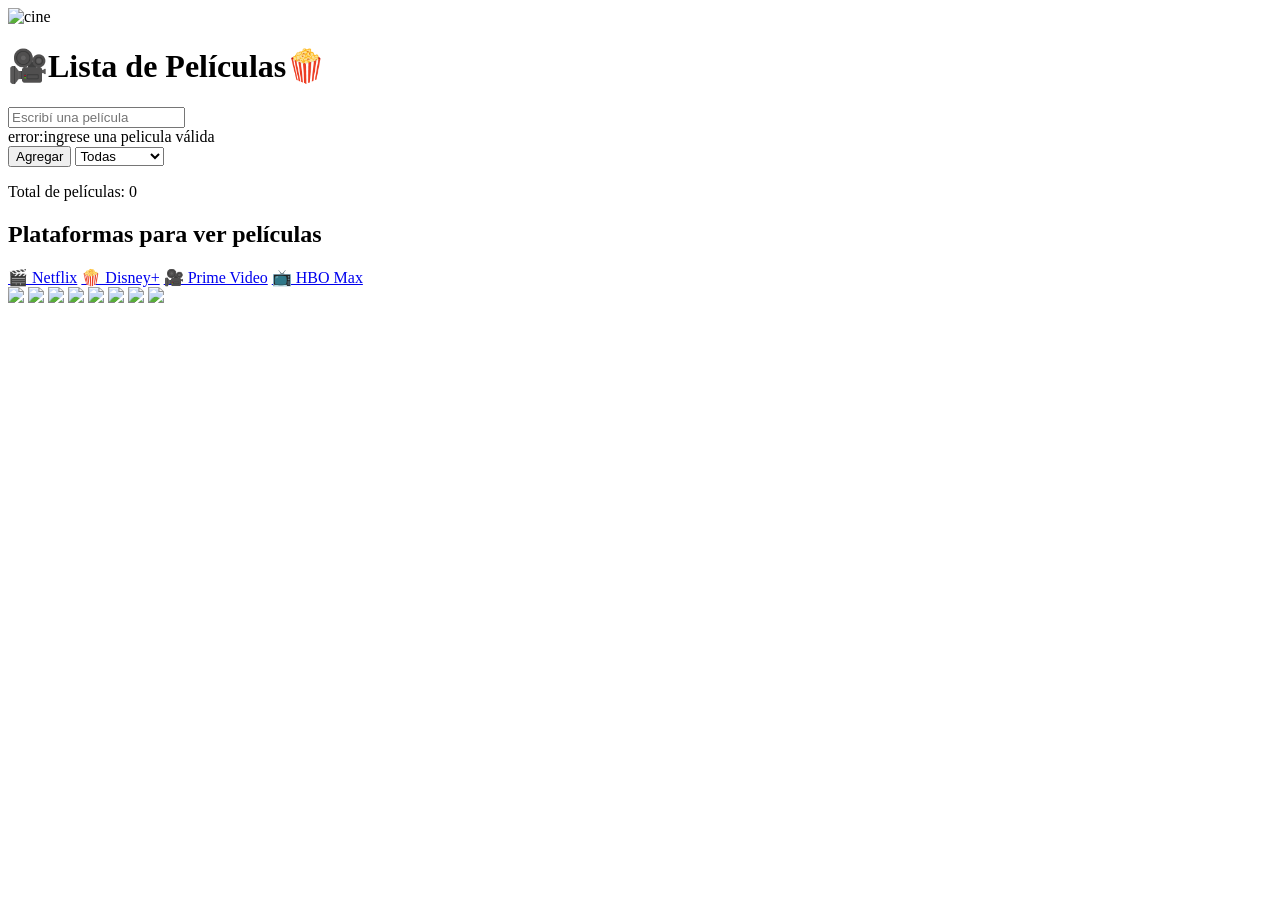
==== index.html @ 0775cb63 "Add files via upload trabajo lista de peliculas" ====
<!DOCTYPE html>
<html lang="es">
<head>
<meta charset="UTF-8">
<meta name="viewport" content="width=device-width, initial-scale=1.0">
<title>Lista de Películas</title>
<link rel="stylesheet" href="css/sstyle.css">
</head>
<body>

<div class="contenedor">
<img src="imagenes/imagenn.png"alt="cine"class="banner">
<h1>
    <span class="emoji">🎥</span>Lista de Películas<span class="emoji">🍿</span>
</h1>
<input type="text" id="inputPelicula" placeholder="Escribí una película">
<div id="error">
    error:ingrese una pelicula válida
</div>
<button id="btnAgregar">Agregar</button>

<select id="filtro">
<option value="todas">Todas</option>
<option value="vistas">Vistas</option>
<option value="pendientes">Pendientes</option>
</select>

<p id="contador">Total de películas: 0</p>
<ul id="listaPeliculas"></ul>
<h2 class="titulo-plataformas">
    Plataformas para ver películas
</h2>
<div class="plataformas">

<a href="https://www.netflix.com"target="_blank">🎬 Netflix</a>

<a href="https://www.disneyplus.com"target="_blank">🍿 Disney+</a>

<a href="https://www.primevideo.com"target="_blank">🎥 Prime Video</a>

<a href="https://www.max.com"target="_blank">📺 HBO Max</a>
</div>
<div class="galeria">
    <img src="imagenes/avatar.png">
    <img src="imagenes/coco.png">
    <img src="imagenes/hombre araña.png">
    <img src="imagenes/pelis.png">
    <img src="imagenes/up.png">
    <img src="imagenes/frozen.png">
    <img src="imagenes/marvel.png">
    <img src="imagenes/intensamente.png">
</div>



</div>

<script src="script.js"></script>

</body>
</html>
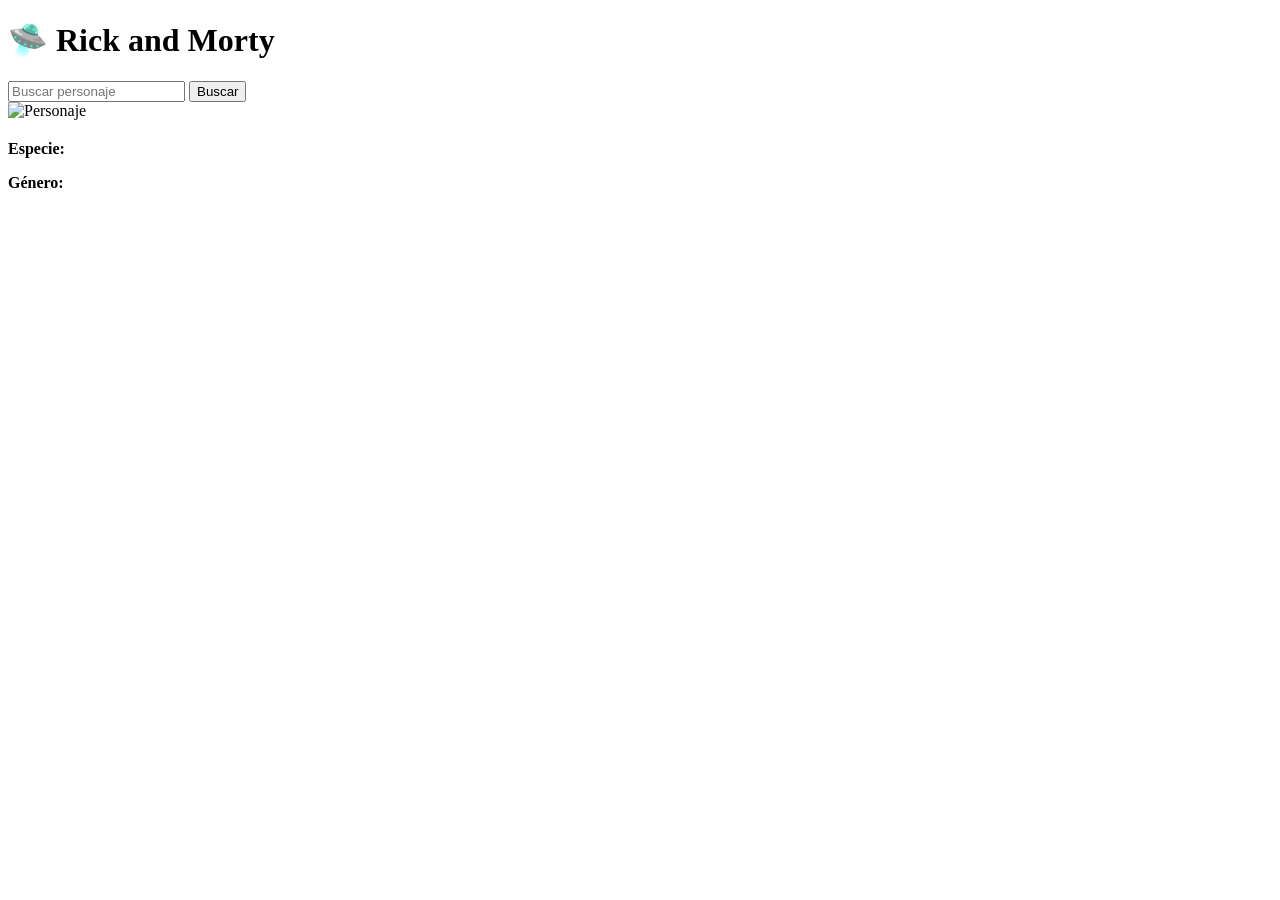
==== commit b2692716: "Add files via upload tp API" ====
--- a/index.html
+++ b/index.html
@@ -1,61 +1,48 @@
 <!DOCTYPE html>
 <html lang="es">
+
 <head>
-<meta charset="UTF-8">
-<meta name="viewport" content="width=device-width, initial-scale=1.0">
-<title>Lista de Películas</title>
-<link rel="stylesheet" href="css/sstyle.css">
+
+<title>Rick and Morty </title>
+<link rel="stylesheet" href="CSS/style.css">
 </head>
+
 <body>
 
 <div class="contenedor">
-<img src="imagenes/imagenn.png"alt="cine"class="banner">
-<h1>
-    <span class="emoji">🎥</span>Lista de Películas<span class="emoji">🍿</span>
-</h1>
-<input type="text" id="inputPelicula" placeholder="Escribí una película">
-<div id="error">
-    error:ingrese una pelicula válida
-</div>
-<button id="btnAgregar">Agregar</button>
 
-<select id="filtro">
-<option value="todas">Todas</option>
-<option value="vistas">Vistas</option>
-<option value="pendientes">Pendientes</option>
-</select>
+<h1>🛸 Rick and Morty </h1>
 
-<p id="contador">Total de películas: 0</p>
-<ul id="listaPeliculas"></ul>
-<h2 class="titulo-plataformas">
-    Plataformas para ver películas
-</h2>
-<div class="plataformas">
+<div class="busqueda">
+<input type="text" id="personajeInput"placeholder="Buscar personaje">
 
-<a href="https://www.netflix.com"target="_blank">🎬 Netflix</a>
-
-<a href="https://www.disneyplus.com"target="_blank">🍿 Disney+</a>
-
-<a href="https://www.primevideo.com"target="_blank">🎥 Prime Video</a>
-
-<a href="https://www.max.com"target="_blank">📺 HBO Max</a>
-</div>
-<div class="galeria">
-    <img src="imagenes/avatar.png">
-    <img src="imagenes/coco.png">
-    <img src="imagenes/hombre araña.png">
-    <img src="imagenes/pelis.png">
-    <img src="imagenes/up.png">
-    <img src="imagenes/frozen.png">
-    <img src="imagenes/marvel.png">
-    <img src="imagenes/intensamente.png">
+<button id="buscarBtn">Buscar</button>
 </div>
 
+<div id="mensaje"></div>
 
+<div id="tarjeta" class="oculto">
+
+<img id="imagenPersonaje" src="" alt="Personaje">
+
+<h2 id="nombrePersonaje"></h2>
+
+<p id="estadoPersonaje"></p>
+
+<div class="info">
+<p><strong>Especie:</strong><span id="especie"></span></p>
+
+<p><strong>Género:</strong><span id="genero"></span></p>
+</div>
+
+<p id="ubicacion"></p>
+
+</div>
 
 </div>
 
 <script src="script.js"></script>
 
 </body>
-</html>+
+</html>
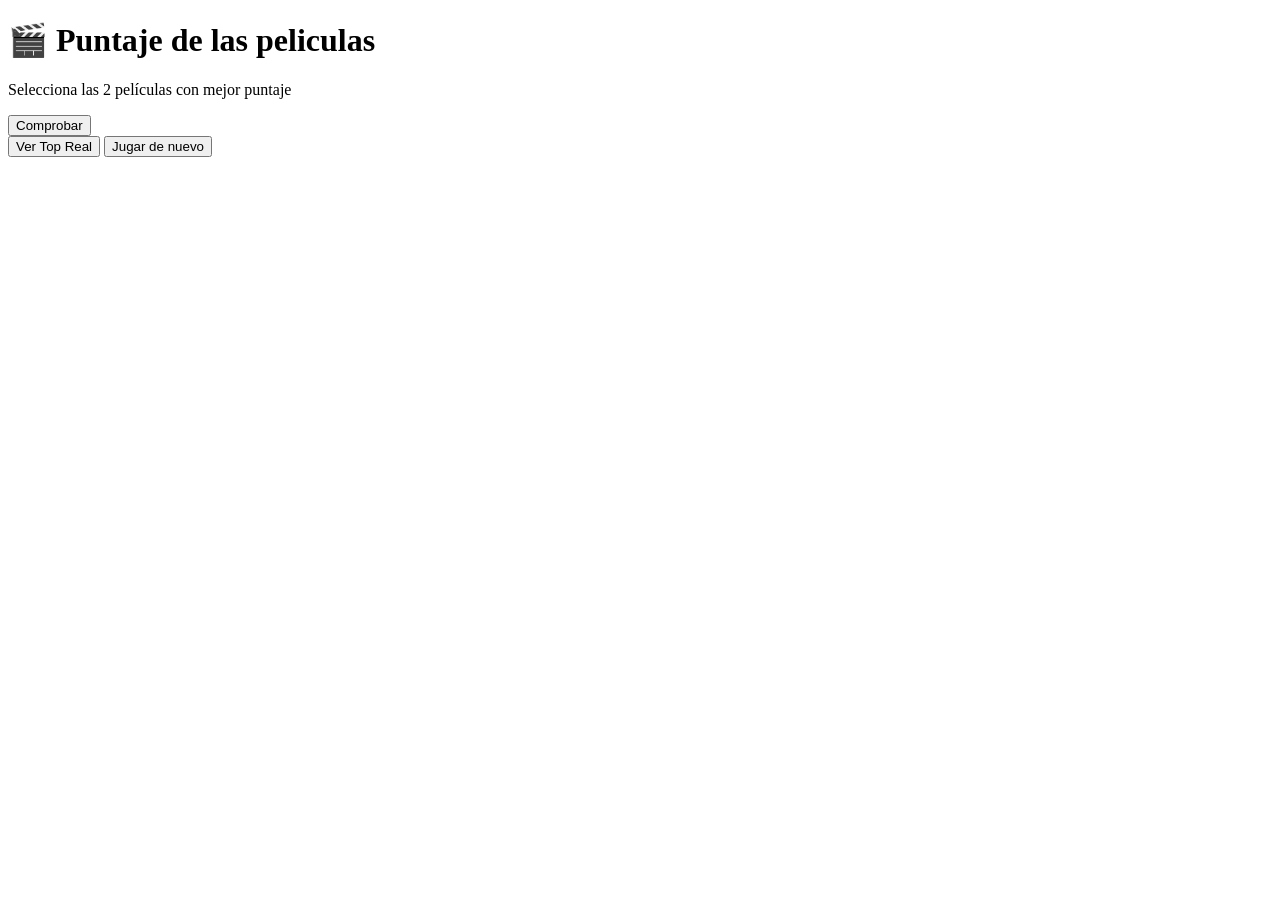
==== commit 69f42681: "Add files via upload tp API" ====
--- a/index.html
+++ b/index.html
@@ -2,47 +2,32 @@
 <html lang="es">
 
 <head>
-
-<title>Rick and Morty </title>
-<link rel="stylesheet" href="CSS/style.css">
+    <title>¿Qué Tan Bien Fue Valorada?</title>
+    <link rel="stylesheet" href="css/style.css">
 </head>
 
 <body>
 
-<div class="contenedor">
+    <div class="contenedor">
+        <h1 class="titulo">🎬 Puntaje de las peliculas</h1>
+        <p class="subtitulo">Selecciona las 2 películas con mejor puntaje </p>
 
-<h1>🛸 Rick and Morty </h1>
+        <div id="movies"></div>
 
-<div class="busqueda">
-<input type="text" id="personajeInput"placeholder="Buscar personaje">
+        <button id="checkBtn">Comprobar</button>
+    </div>
 
-<button id="buscarBtn">Buscar</button>
-</div>
+    <div id="modal" class="modal hidden">
+        <div class="modal-content">
+            <div id="modalResult"></div>
 
-<div id="mensaje"></div>
+            <button id="topBtn" class="hidden">Ver Top Real</button>
 
-<div id="tarjeta" class="oculto">
+            <button id="playAgainBtn">Jugar de nuevo</button>
+        </div>
+    </div>
 
-<img id="imagenPersonaje" src="" alt="Personaje">
-
-<h2 id="nombrePersonaje"></h2>
-
-<p id="estadoPersonaje"></p>
-
-<div class="info">
-<p><strong>Especie:</strong><span id="especie"></span></p>
-
-<p><strong>Género:</strong><span id="genero"></span></p>
-</div>
-
-<p id="ubicacion"></p>
-
-</div>
-
-</div>
-
-<script src="script.js"></script>
+    <script src="script.js"></script>
 
 </body>
-
-</html>
+</html>
